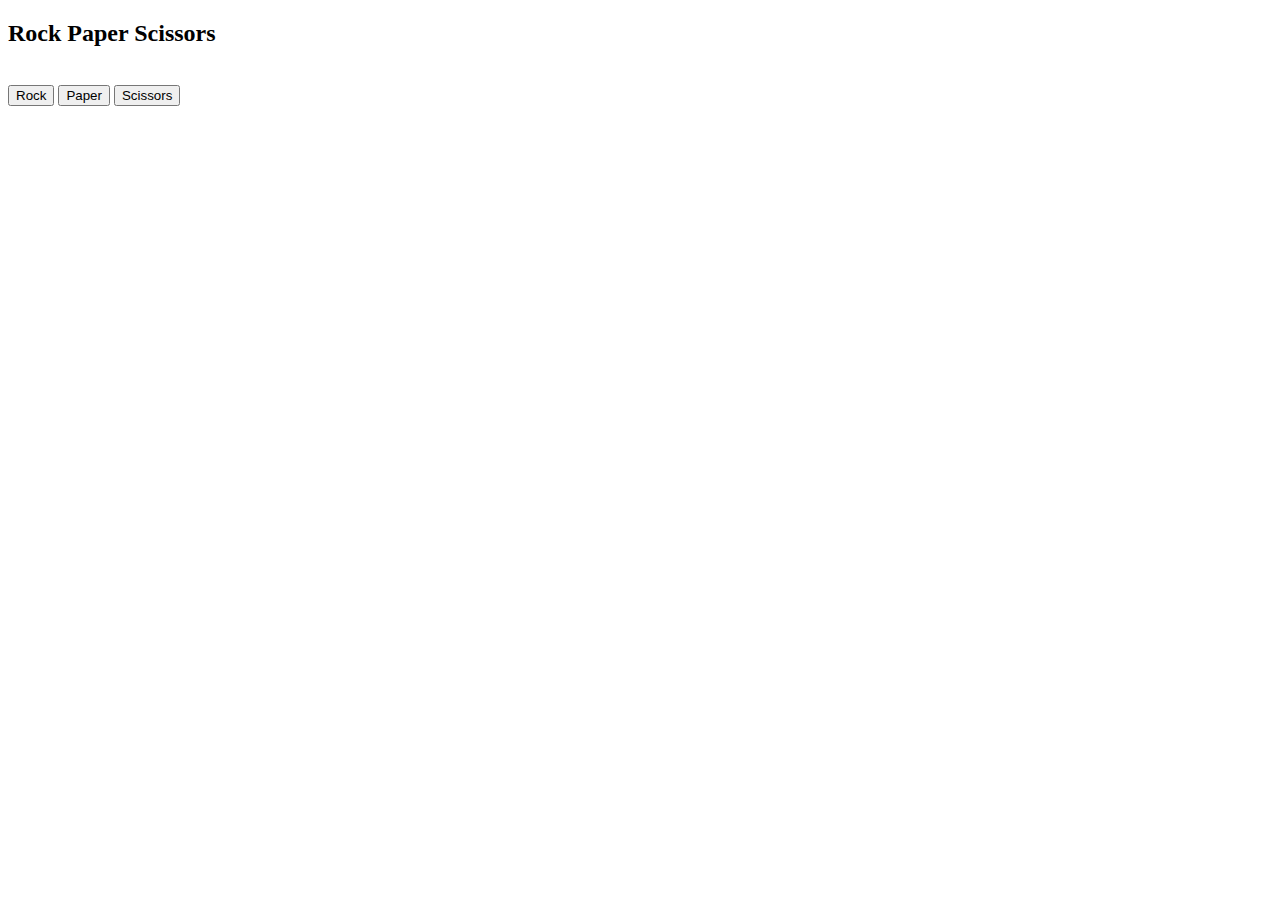
==== rockPaperScissor.html @ b2dea962 "new rock paper scissors file created" ====
<!DOCTYPE html>
<html lang="en">
<head>
    <meta charset="UTF-8">
    <meta name="viewport" content="width=device-width, initial-scale=1.0">
    <title>Rock Paper Scissors</title>
    <style>
     button{
        margin-left: auto;
        size: 0cap;
     }
    </style>
</head>
<body>
    <h2>Rock Paper Scissors</h2>
    <br>
    <button onclick = "
        const randomNumber = Math.random();
        let computerMove = '';
        let result = '';
        if(randomNumber>0 && randomNumber<1/3){
            computerMove = 'Rock';
        }else if(randomNumber>=1/3 && randomNumber<2/3){
            computerMove = 'Paper';
        }else{
            computerMove = 'Scissors';
        }
        if(computerMove==='Rock'){
            result = 'Tie'
        } else if(computerMove==='Paper'){
            result= 'Loss';
        }else{
            result = 'Win';
        }
        alert(`You chose Rock.computer chose ${computerMove}.so result is ${result}`)
    ">Rock</button>


    <button onclick = "
             randomNumber = Math.random();
             computerMove2 = '';
              result2 = '';
        if(randomNumber>0 && randomNumber<1/3){
            computerMove = 'Rock';
        }else if(randomNumber>=1/3 && randomNumber<2/3){
            computerMove = 'Paper';
        }else{
            computerMove = 'Scissors';
        }
        if(computerMove==='Rock'){
            result2 = 'Win'
        } else if(computerMove==='Paper'){
            result= 'Tie';
        }else{
            result = 'Loss';
        }
        alert(`You chose Paper.computer chose ${computerMove}.so result is ${result}`)
    ">Paper</button>

    <button onclick="
            randomNumber = Math.random();
            computerMove = '';
            result = '';
        if(randomNumber>0 && randomNumber<1/3){
            computerMove = 'Rock';
        }else if(randomNumber>=1/3 && randomNumber<2/3){
            computerMove = 'Paper';
        }else{
            computerMove = 'Scissors';
        }
        if(computerMove==='Rock'){
            result = 'Win'
        } else if(computerMove==='Paper'){
            result= 'Tie';
        }else{
            result = 'Loss';
        }
        alert(`You chose Paper.computer chose ${computerMove}.so result is ${result}`)
    ">Scissors</button>
</body>
</html>
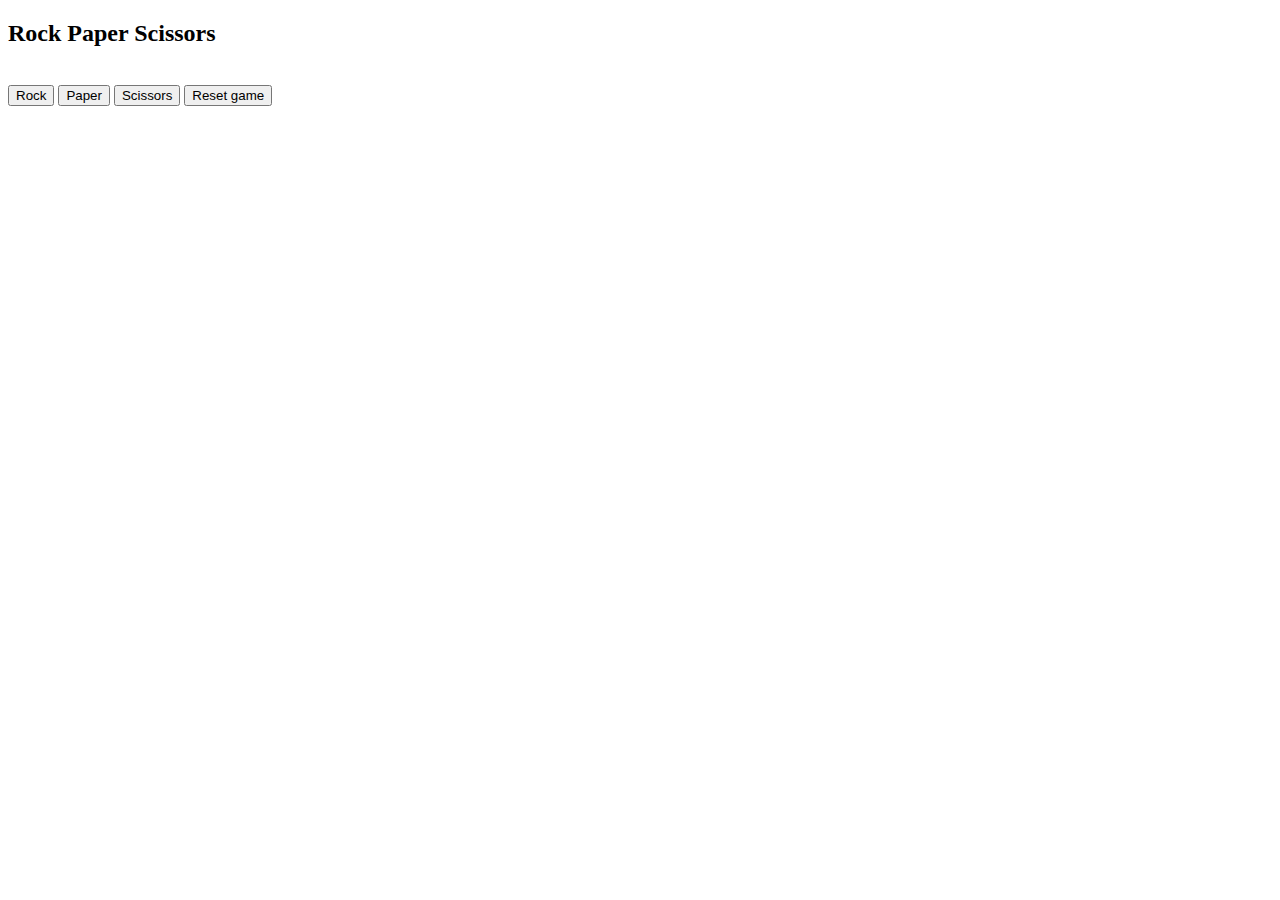
==== commit b14ff6f8: "make a score keeper" ====
--- a/rockPaperScissor.html
+++ b/rockPaperScissor.html
@@ -15,67 +15,77 @@
     <h2>Rock Paper Scissors</h2>
     <br>
     <button onclick = "
-        const randomNumber = Math.random();
-        let computerMove = '';
-        let result = '';
-        if(randomNumber>0 && randomNumber<1/3){
-            computerMove = 'Rock';
-        }else if(randomNumber>=1/3 && randomNumber<2/3){
-            computerMove = 'Paper';
-        }else{
-            computerMove = 'Scissors';
-        }
-        if(computerMove==='Rock'){
-            result = 'Tie'
-        } else if(computerMove==='Paper'){
-            result= 'Loss';
-        }else{
-            result = 'Win';
-        }
-        alert(`You chose Rock.computer chose ${computerMove}.so result is ${result}`)
+        const computerMove = printcomputerMove();
+        play('Rock',computerMove);
     ">Rock</button>
+
+      <button onclick = "
+      computerMove = printcomputerMove();
+      play('Paper',computerMove);
+  ">Paper</button>
 
 
     <button onclick = "
-             randomNumber = Math.random();
-             computerMove2 = '';
-              result2 = '';
-        if(randomNumber>0 && randomNumber<1/3){
-            computerMove = 'Rock';
-        }else if(randomNumber>=1/3 && randomNumber<2/3){
-            computerMove = 'Paper';
-        }else{
-            computerMove = 'Scissors';
+        computerMove = printcomputerMove();
+        play('Scissors',computerMove);
+    ">Scissors</button>
+
+    <button onclick = "
+        score.Wins = 0;
+        score.Loses = 0;
+        score.Ties = 0;
+    ">Reset game</button>
+
+
+    <script>
+        const score = {
+            Wins: 0,
+            Loses: 0,
+            Ties: 0
+        };
+        let result = '';
+       function  printcomputerMove(){
+            const randomNumber = Math.random();
+            let computerMove = '';
+            
+            if(randomNumber>0 && randomNumber<1/3){
+                computerMove = 'Rock';
+            }else if(randomNumber>=1/3 && randomNumber<2/3){
+                computerMove = 'Paper';
+            }else{
+                computerMove = 'Scissors';
+            }
+            return computerMove;
+       }
+       function play(playerMove,computerMove){
+            if(computerMove===playerMove){
+                result = 'Tie'
+            } else if(computerMove==='Rock'&&playerMove==='Paper'){
+                result= 'Win';
+            }else if(computerMove==='Paper'&&playerMove ==='Scissors'){
+                result = 'Win';
+            }
+            else if(computerMove==='Scissors'&&playerMove==='Rock'){
+                result = 'Win';
+            }
+            else if(computerMove==='Rock'&&playerMove==='Scissors'){
+                result = 'Lose';
+            }else if(computerMove==='Paper'&&playerMove==='Rock'){
+                result = 'Lose';
+            }else if(computerMove==='Scissors'&&playerMove==='Paper'){
+                result = 'Lose';
+            }
+            if(result === 'Win'){
+                score.Wins += 1;
+            } else if(result === 'Lose'){
+                score.Loses += 1;
+            } else if(result === 'Tie'){
+                score.Ties += 1;
+            }
+            alert(`You chose ${playerMove}.computer chose ${computerMove}.so result is ${result}
+Score is: Wins(${score.Wins}),Loses(${score.Loses}),Ties(${score.Ties})`)
         }
-        if(computerMove==='Rock'){
-            result2 = 'Win'
-        } else if(computerMove==='Paper'){
-            result= 'Tie';
-        }else{
-            result = 'Loss';
-        }
-        alert(`You chose Paper.computer chose ${computerMove}.so result is ${result}`)
-    ">Paper</button>
 
-    <button onclick="
-            randomNumber = Math.random();
-            computerMove = '';
-            result = '';
-        if(randomNumber>0 && randomNumber<1/3){
-            computerMove = 'Rock';
-        }else if(randomNumber>=1/3 && randomNumber<2/3){
-            computerMove = 'Paper';
-        }else{
-            computerMove = 'Scissors';
-        }
-        if(computerMove==='Rock'){
-            result = 'Win'
-        } else if(computerMove==='Paper'){
-            result= 'Tie';
-        }else{
-            result = 'Loss';
-        }
-        alert(`You chose Paper.computer chose ${computerMove}.so result is ${result}`)
-    ">Scissors</button>
+    </script>
 </body>
 </html>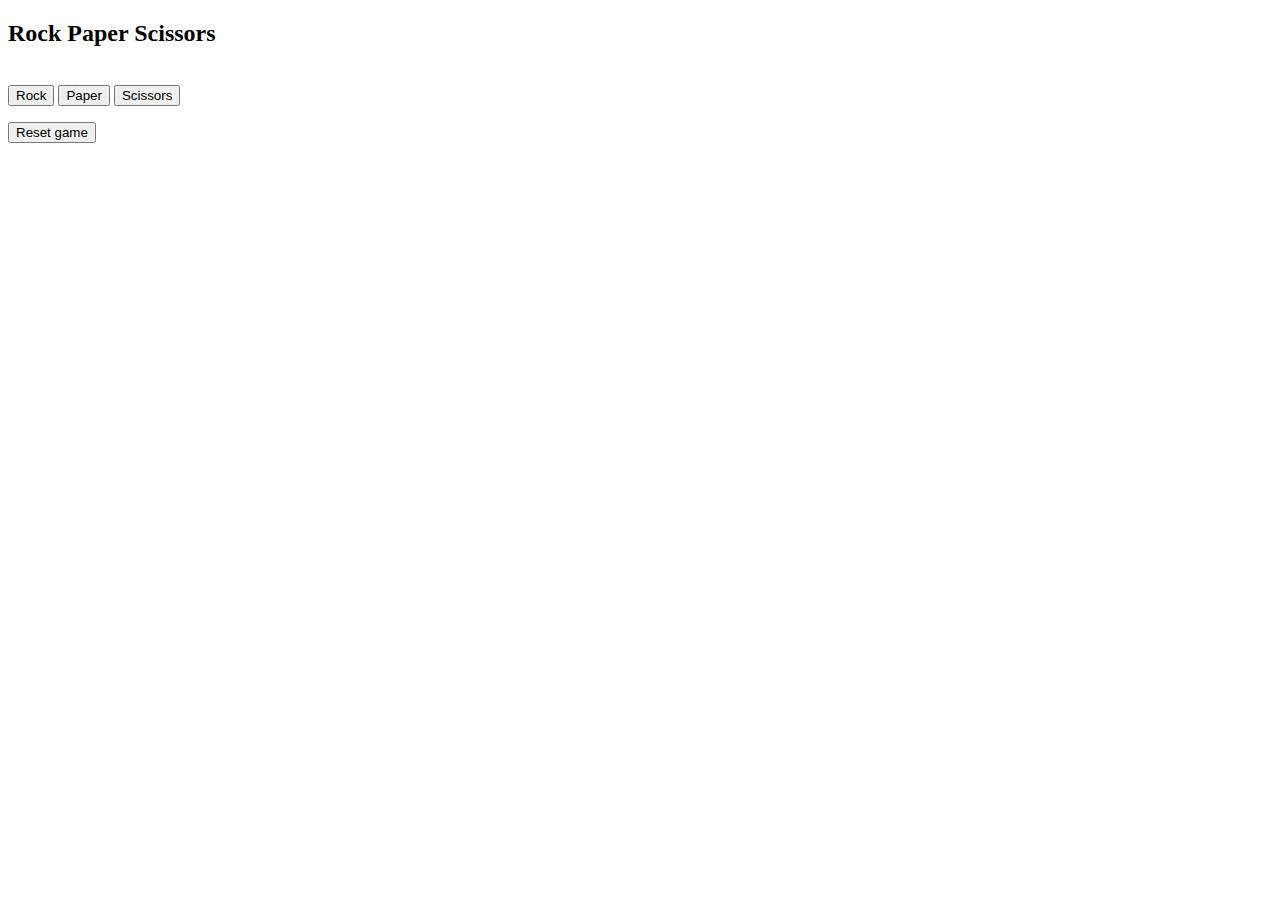
==== commit 873f1cf3: "trying something" ====
--- a/rockPaperScissor.html
+++ b/rockPaperScissor.html
@@ -30,6 +30,8 @@
         play('Scissors',computerMove);
     ">Scissors</button>
 
+    <p class="js-score-display"></p>
+
     <button onclick = "
         score.Wins = 0;
         score.Loses = 0;
@@ -38,6 +40,9 @@
 
 
     <script>
+        const scoreElement = document.querySelector('.js-score-display');
+        scoreElement.innerText = `You chose ${playerMove}.computer chose ${computerMove}.so result is ${result}
+Score is: Wins(${score.Wins}),Loses(${score.Loses}),Ties(${score.Ties})`
         const score = {
             Wins: 0,
             Loses: 0,
